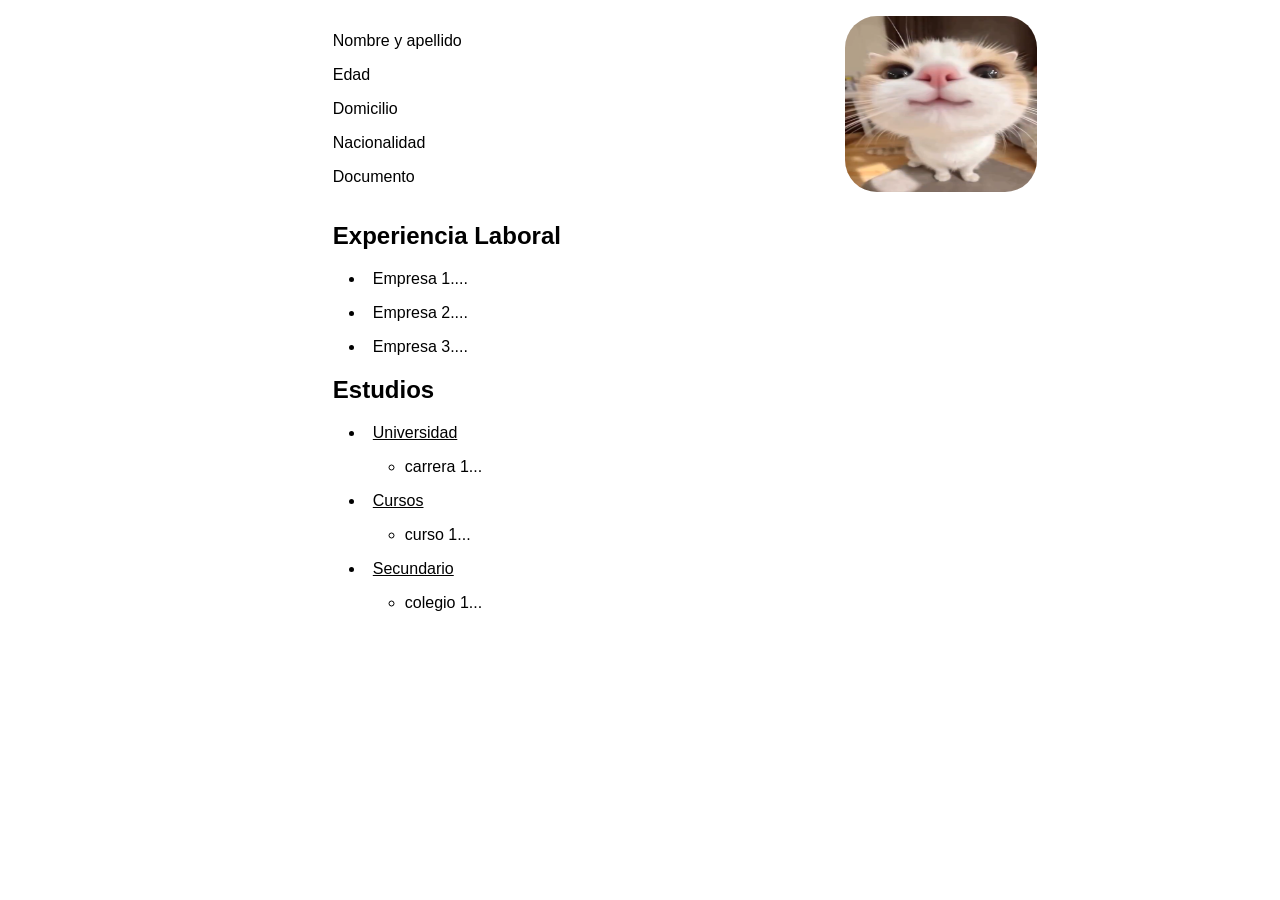
==== Entrenamiento 1/Ejercicio 1/index.html @ cc22f1e3 "entrenamiento 1" ====
<!DOCTYPE html>
<html lang="en">
<head>
    <meta charset="UTF-8">
    <meta name="viewport" content="width=device-width, initial-scale=1.0">
    <link rel="stylesheet" href="estilos.css">
    <title>Entrenamiento 1 - Ej 1</title>
</head>
<body>
    <ul class="ul_datos_persona">
        <li class="datos_persona">
            <p>Nombre y apellido</p>
            <p>Edad</p>
            <p>Domicilio</p>
            <p>Nacionalidad</p>
            <p>Documento</p>
        </li>
        <li class="li_foto_persona">
            <img class="img_persona" src="assaasas.png" alt="Imagen de la persona">
        </li>
    </ul>

    <ul class="ul_empresas_persona">
        <h2>Experiencia Laboral</h2>
        <li class="li_empresas">
            <p class="empresas">Empresa 1....</p>
        </li>
        <li class="li_empresas">
            <p class="empresas">Empresa 2....</p>
        </li>
        <li class="li_empresas">
            <p class="empresas">Empresa 3....</p>
        </li>
    </ul>

    <ul class="ul_empresas_persona">
        <h2>Estudios</h2>
        <li class="li_empresas">
            <a class="empresas" href="universidad.html">Universidad</a>
            <ul>
                <li>
                    <p>carrera 1...</p>
                </li>
            </ul>
        </li>
        <li class="li_empresas">
            <a class="empresas" href="universidad.html">Cursos</a>
            <ul>
                <li>
                    <p>curso 1...</p>
                </li>
            </ul>
        </li>
        <li class="li_empresas">
            <a class="empresas" href="universidad.html">Secundario</a>
            <ul>
                <li>
                    <p>colegio 1...</p>
                </li>
            </ul>
        </li>
    </ul>
</body>
</html>
---- Entrenamiento 1/Ejercicio 1/estilos.css ----
body{
    margin: 0;
    width: 80%;
    height: 100%;
    margin: 0 auto;
    font-family: 'Gill Sans', 'Gill Sans MT', Calibri, 'Trebuchet MS', sans-serif;
    justify-content: center;
}

.ul_datos_persona{
    display: grid;
    padding: 0;
    grid-template-columns: 1fr 1fr;
    justify-content: center;
}

.datos_persona{
    list-style: none;
    width: 100%;
    margin-left: 40%;
}

.li_foto_persona{
    list-style: none;
}

.img_persona{
    width: 12rem;
    height: 11rem;
    border-radius: 2rem;
    margin-left: 40%;
}

.ul_empresas_persona{
    padding: 0;
    margin-left: 20%;
}

.li_empresas{
    margin-left: 2rem;
}

.empresas{
    margin-left: 0.5rem;
    color: black;
}
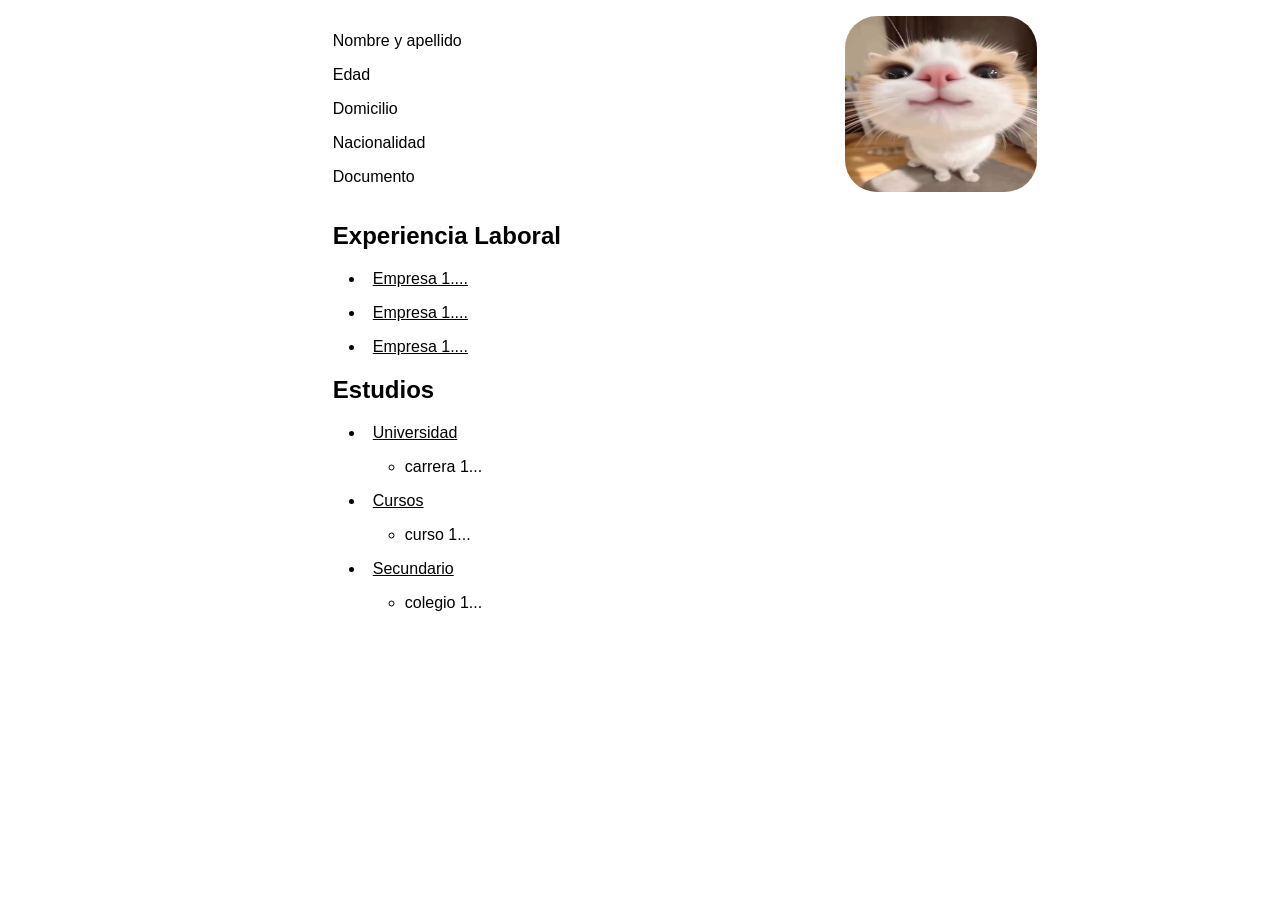
==== commit 54e6cc73: "entrenamiento 1 terminado" ====
--- a/Entrenamiento 1/Ejercicio 1/index.html
+++ b/Entrenamiento 1/Ejercicio 1/index.html
@@ -23,20 +23,20 @@
     <ul class="ul_empresas_persona">
         <h2>Experiencia Laboral</h2>
         <li class="li_empresas">
-            <p class="empresas">Empresa 1....</p>
+            <a href="experienciaLaboral.html" class="empresas">Empresa 1....</a>
         </li>
         <li class="li_empresas">
-            <p class="empresas">Empresa 2....</p>
+            <a href="experienciaLaboral.html" class="empresas">Empresa 1....</a>
         </li>
         <li class="li_empresas">
-            <p class="empresas">Empresa 3....</p>
+            <a href="experienciaLaboral.html" class="empresas">Empresa 1....</a>
         </li>
     </ul>
 
     <ul class="ul_empresas_persona">
         <h2>Estudios</h2>
         <li class="li_empresas">
-            <a class="empresas" href="universidad.html">Universidad</a>
+            <a class="empresas" href="estudio.html">Universidad</a>
             <ul>
                 <li>
                     <p>carrera 1...</p>
@@ -44,7 +44,7 @@
             </ul>
         </li>
         <li class="li_empresas">
-            <a class="empresas" href="universidad.html">Cursos</a>
+            <a class="empresas" href="estudio.html">Cursos</a>
             <ul>
                 <li>
                     <p>curso 1...</p>
@@ -52,7 +52,7 @@
             </ul>
         </li>
         <li class="li_empresas">
-            <a class="empresas" href="universidad.html">Secundario</a>
+            <a class="empresas" href="estudio.html">Secundario</a>
             <ul>
                 <li>
                     <p>colegio 1...</p>
--- a/Entrenamiento 1/Ejercicio 1/estilos.css
+++ b/Entrenamiento 1/Ejercicio 1/estilos.css
@@ -38,6 +38,7 @@
 
 .li_empresas{
     margin-left: 2rem;
+    margin-bottom: 1rem;
 }
 
 .empresas{
